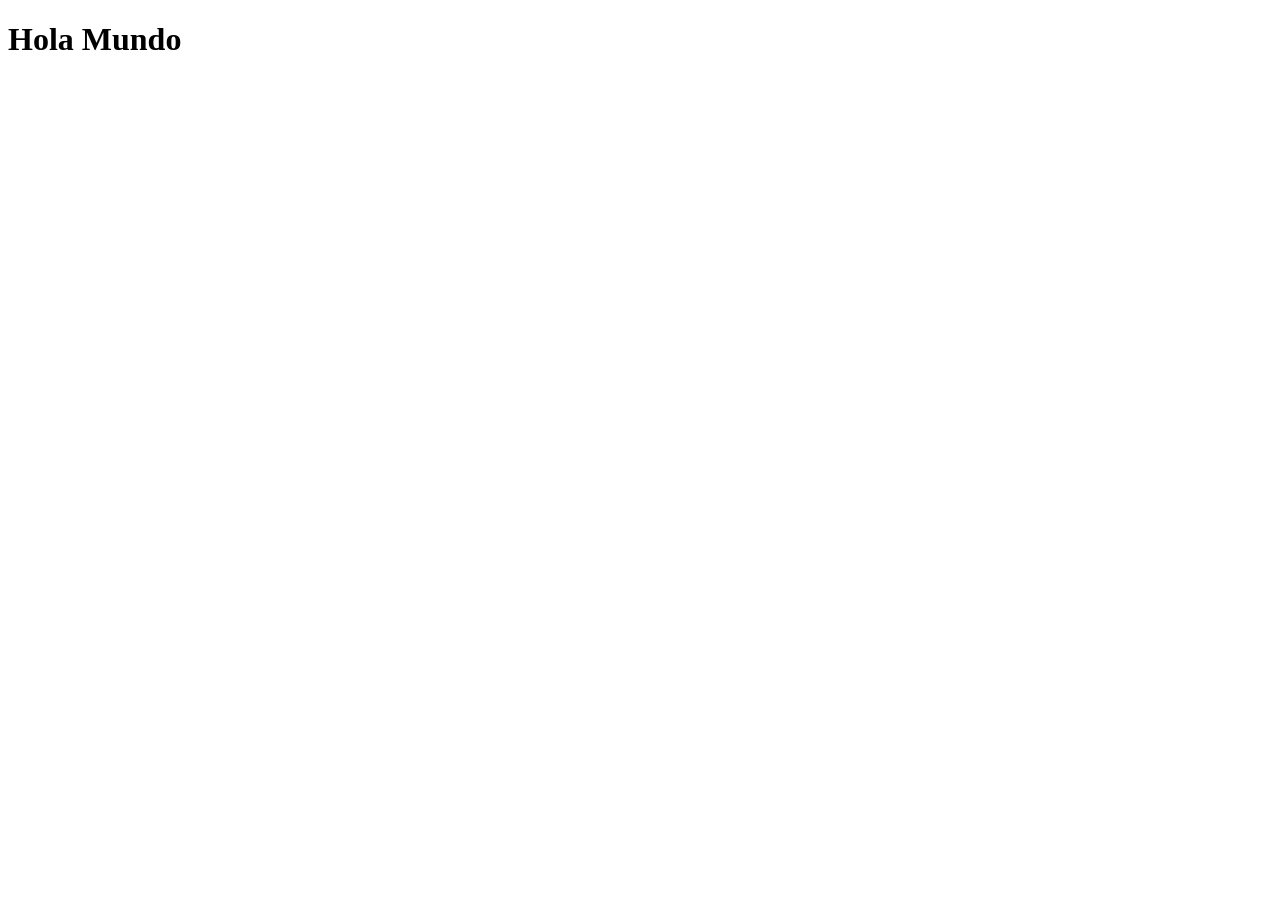
==== index.html @ 6e38525a "Add files via upload" ====
<!DOCTYPE html>
<html lang="es">
<head>
    <meta charset="UTF-8">
    <meta name="viewport" content="width=device-width, initial-scale=1.0">
    <title>Hola Mundo</title>
</head>
<body>
    <header>
        <h1>Hola Mundo</h1>
    </header>
</body>
</html>
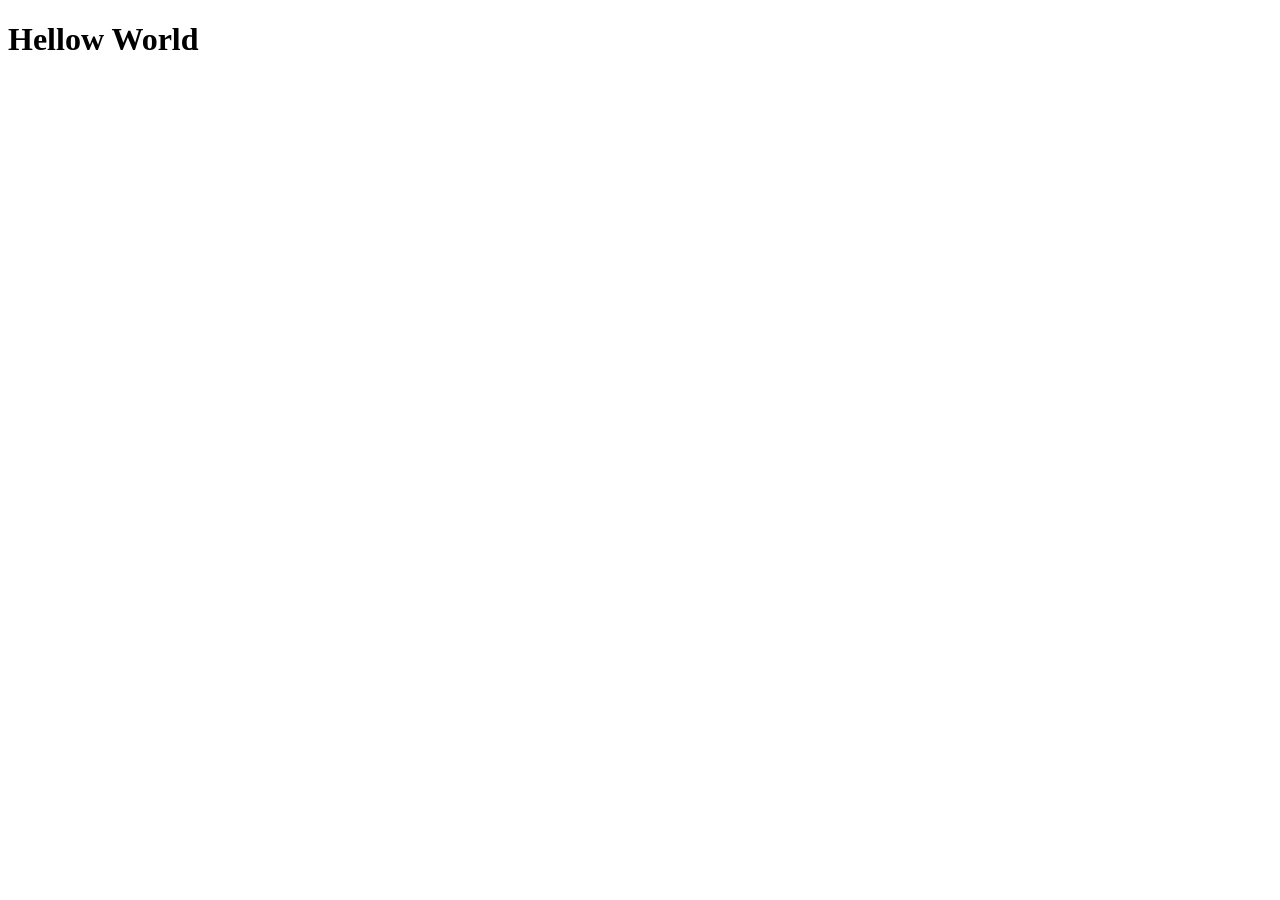
==== commit 243fcd6e: "cambio en header" ====
--- a/index.html
+++ b/index.html
@@ -7,7 +7,7 @@
 </head>
 <body>
     <header>
-        <h1>Hola Mundo</h1>
+        <h1>Hellow World</h1>
     </header>
 </body>
 </html>
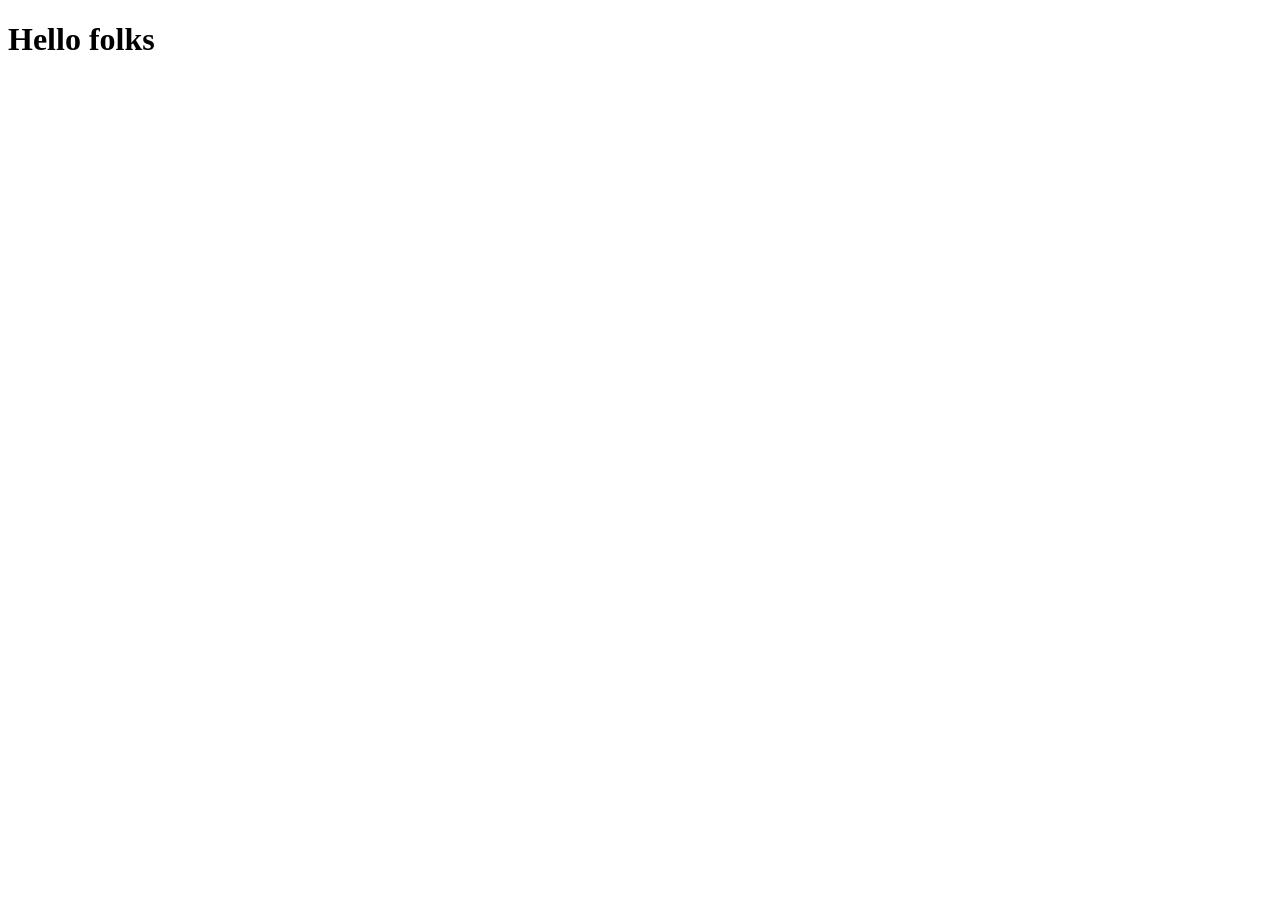
==== commit 9ac7c448: "last commit" ====
--- a/index.html
+++ b/index.html
@@ -7,7 +7,7 @@
 </head>
 <body>
     <header>
-        <h1>Hellow World</h1>
+        <h1>Hello folks</h1>
     </header>
 </body>
 </html>
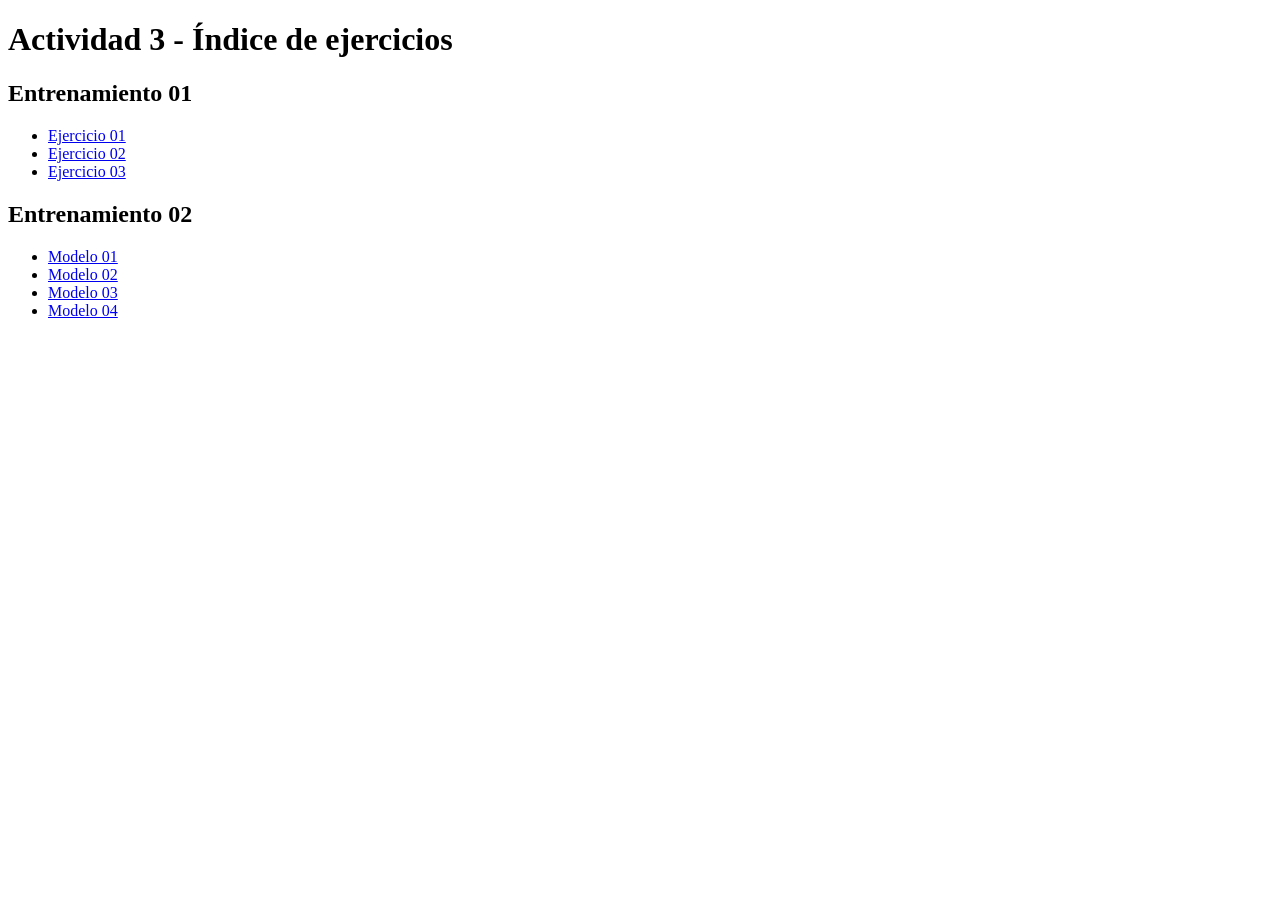
==== commit 8575498f: "actividad 3" ====
--- a/index.html
+++ b/index.html
@@ -1,13 +1,35 @@
 <!DOCTYPE html>
 <html lang="es">
+
 <head>
     <meta charset="UTF-8">
     <meta name="viewport" content="width=device-width, initial-scale=1.0">
-    <title>Hola Mundo</title>
+    <title>Actividad 3 - Índice de ejercicios</title>
 </head>
+
 <body>
-    <header>
-        <h1>Hello folks</h1>
-    </header>
+    <div class="contenedor">
+        <h1>Actividad 3 - Índice de ejercicios</h1>
+
+        <div class="seccion">
+            <h2>Entrenamiento 01</h2>
+            <ul>
+                <li><a href="./entrenamiento_01/ejercicio_01/index.html">Ejercicio 01</a></li>
+                <li><a href="./entrenamiento_01/ejercicio_02/index.html">Ejercicio 02</a></li>
+                <li><a href="./entrenamiento_01/ejercicio_03/index.html">Ejercicio 03</a></li>
+            </ul>
+        </div>
+
+        <div class="seccion">
+            <h2>Entrenamiento 02</h2>
+            <ul>
+                <li><a href="./entrenamiento_02/modelo_1/index.html">Modelo 01</a></li>
+                <li><a href="./entrenamiento_02/modelo_2/index.html">Modelo 02</a></li>
+                <li><a href="./entrenamiento_02/modelo_3/index.html">Modelo 03</a></li>
+                <li><a href="./entrenamiento_02/modelo_4/index.html">Modelo 04</a></li>
+            </ul>
+        </div>
+    </div>
 </body>
+
 </html>
